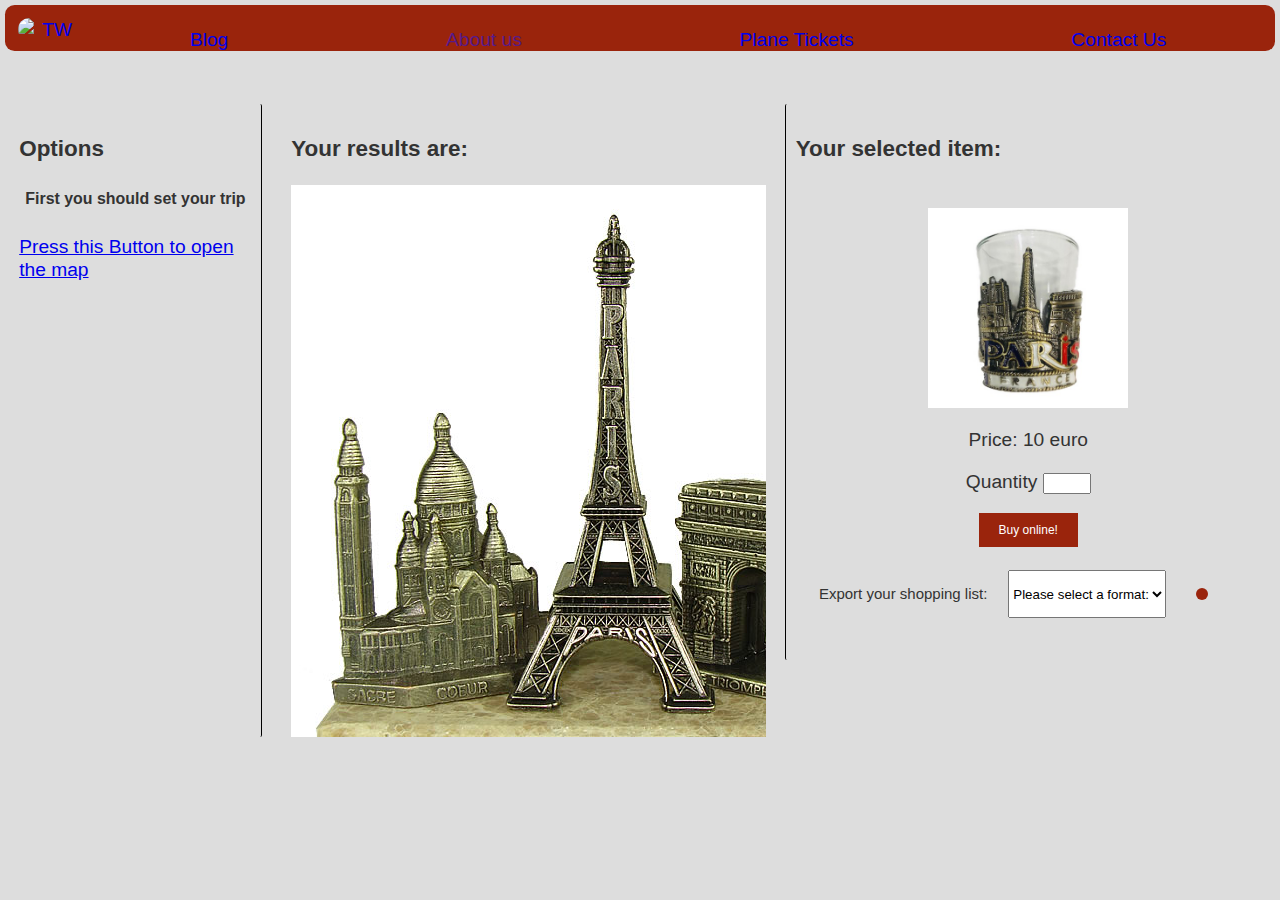
==== index.html @ 902620eb "Update index.html" ====
<!DOCTYPE html>
<html>

<head>
  <meta charset="utf-8">
  <title>SouR</title>
  <link href="style.css" rel="stylesheet" type="text/css">
</head>

<body>
	
  <nav class="top-bar">
	
	<a href="index.html"><img src="proiect tw/Travel.jpg" alt="TW" class="logo"></a>
	<ul>
      <li>
        <a href="https://www.google.com/search?q=travel+blog&rlz=1C1CHBF_enRO817RO817&oq=travel+blog&aqs=chrome..69i57j0l5.3070j0j7&sourceid=chrome&ie=UTF-8">Blog</a>
      </li>
      <li>
        <a href="">About us</a>
      </li>
      <li>
        <a href="https://www.skyscanner.com">Plane Tickets</a>
      </li>
      <li>
        <a href="mailto:oursite@ourdomain.ro?Subject=SOURISSUE" target="_top">Contact Us</a>
      </li>
    </ul>
  </nav>

  <main class="flex">
	<section class="options">
	<h3> Options </h3>
		<div id="hideOptions" class="hideO1">
		<h5 class="bbox"> First you should set your trip </h5>
			<a class="bbutton" href="#popup1"> Press this Button to open the map </a>
		</div>
		<div id="popup1" class="overlay">
			<div class="popup">
				<h5> Set your trip on the map </h5>
				<a class="close" href="#">&times;</a>
				<div class="content"> 
					<p> Embeeded map API </p>
					<a id="buttonHide" class="buttondown" href="#hideOptions">Submit</a>
				</div>
			</div>
		</div>
		<div id="dropD">
			Check the boxes for the wished souvenirs categories
				<label class="container">Kids Tehnological Toys
					<input type="checkbox" checked="checked" name="radio">
					<span class="checkmark"></span>
				</label>
				<label class="container">Traditional items
				  <input type="checkbox" name="radio">
				  <span class="checkmark"></span>
				</label>
				<label class="container">Fashion/ Clothing
				  <input type="checkbox" name="radio">
				  <span class="checkmark"></span>
				</label>
				<label class="container">10 $ Deals
				  <input type="checkbox" name="radio">
				  <span class="checkmark" href="#dropIN"></span>
					<
				</label>
		</div>
	</section>
	<section class="mainContent">
        <h3>Your results are: </h3>
        <div class="photo-container">
            <img src="proiect%20tw/souvenirs/paris1.jpg"  style="max-width: fit-content" class="photo-item">
            <img src="proiect%20tw/souvenirs/paris6.jpg"   class="photo-item">
             <img src="proiect%20tw/souvenirs/paris2.jpg"  class="photo-item">
            <img src="proiect%20tw/souvenirs/paris5.jpg"   class="photo-item">
             <img src="proiect%20tw/souvenirs/paris7.jpg"  class="photo-item">
            <img src="proiect%20tw/souvenirs/paris4.jpg"   class="photo-item">
            <img src="proiect%20tw/souvenirs/paris9.jpg" class="photo-item">
            <img src="proiect%20tw/souvenirs/paris8.jpg"   class="photo-item">
            <img src="proiect%20tw/souvenirs/paris3.jpg"   class="photo-item">
        </div>
	</section>
	<section class="rightSide">
        <h3>Your selected item: </h3>
        <div class ="buyitem">
        <img src="proiect%20tw/souvenirs/paris7.jpg" width="200" >
        <p style="text-align: center">Price: 10 euro</p>
        <p style="text-align: center">Quantity <input type="number" name="quantity" min="1" max="5"></p>
        <button>Buy online!</button>
        </div>
        <div id="export">
            <p>Export your shopping list: </p><select>
                <option value="0">Please select a format:</option>
                <option value="HTML">HTML</option>
                <option value="CSV">CSV</option>
                <option value="JSON">JSON</option>
                <option VALUE="XML">XML</option>
            </select><button type="submit"><i class="far fa-check-circle"></i></button>
        </div>
	</section>
  </main>
	<script src="try.js"></script>
</body>

</html>
---- style.css ----
::-webkit-scrollbar {
    display: none;
}

body {
    background-color: #ddd;
    color: #333;
    margin: 0;
    font: 1.2em / 1.2 Arial, Helvetica, sans-serif;
}


.logo {
    border-radius: 10em;
    float: left;
    display: inline;
    margin: 0;
    width: 5%;
    margin-left: 1%;
    margin-top: 1%;
}


nav {
    position: relative;
    z-index: 10;
    margin: 0.25em;
    position: sticky;
    position: -webkit-sticky;
    top: 1%;
    background-color: rgba(150, 25, 0, 0.95);
    padding: 0;
    border-radius: 0.5em;
    border-color: rgba(0, 0, 255, 0.5);
}


@media (orientation: portrait) {
    .top-bar {
        height: 8em;
    }
    .logo {
        height: 6em;
        width: 6em;
    }
    nav li a {
        font-size: 1.5em;
    }
}

@media (orientation: landscape) {
    nav ul {
        display: flex;
        flex-wrap: wrap;
        align-items: flex-start;
        justify-content: space-around;
        margin: 0;
        padding: 0;
        list-style: none;
    }
}

@media (orientation: portrait) {

    nav ul {
        display: flex;
        float: right;
        flex-wrap: wrap;
        flex-direction: column;
        align-items: flex-start;
        justify-content: space-around;
        margin: 0;
        padding: 0;
        list-style: none;

    }
}

nav > a {
    text-decoration: none;
    text-align: center;
    padding: .5em 1em;
}

nav li a {
    display: inline;
    text-decoration: none;
    padding: .5em 1em;
    text-align: left;
    border-left: 5px #00a;
    border-right: 5px #00a;
    align-items: left;
}

nav li a:hover {
    position: relative;
    z-index: 10s;
    display: inline;
    color: hsl(290, 100%, 50%);
    border-radius: 1em;
    background-color: hsl(240, 100%, 95%);
    border-left:5px #00e;
    border-right:5px #00e;
    box-shadow: 0px 8px 16px 0px rgba(0,0,0,0.2);
    transition-duration: 0.2s;
}

@media (orientation: landscape) {
    .flex {
        position: absolute;
        z-index: 0;
        margin-top: 3%;
        display: flex;
        flex-wrap: wrap;

    }
}


@media (orientation: portrait) {
    .flex {
        position: absolute;
        z-index: 0;
        margin-top: 3%;
        display: flex;
        flex-direction: column;
        flex-wrap: wrap;

    }
}

section {
    margin: 0.5em;
    padding: 0.5em;
}


@media (orientation: landscape) {
    .options {
        height: 32em;
        position: sticky;
        position: -webkit-sticky;
        top: 0;
        float: left;
        border-radius: 0.1em;
        border-right: 1px solid black;
        position: relative;
        flex: 1;
        overflow: scroll;
        border-left: 0px;
    }
}
.bbox {
    border-radius: 1em;
    background-clip: padding-box;
    text-align: center;
}

.bbuton {
    position: relative;
    display: block;
    font-size: 1em;
    border: 2px solid #06D85F;
    border-radius: 1em;
    text-decoration: none;
    cursor: pointer;
    transition: all 0.3s ease-out;
    text-align: center;
    float: right;
}

.bbutton:hover {
    background: hsl(240, 100%, 95%);
}

.overlay {
    visibility: hidden;
    position: fixed;
    top:10%;
    left:0;
    z-index: -1;
    width:100%;
    height: 90%;
    background: rgba(25, 25, 25, 0.8);
    transition: opacity 500ms;
    opacity: 0;
}

.overlay:target {
    z-index: 5;
    visibility:visible;
    opacity: 1;
}

.popup {
    margin: 70px auto;
    padding: 20px;
    background: #fff;
    border-radius: 5px;
    width: 56%;
    height: 70%;
    background: rgba(240, 240, 240, 1);
    position: relative;
    transition: all 2s ease-in-out;
    text-align: center;
}

.popup h5 {
    left: 5%;
    margin-top: 0;
    color: #333;
    font-family: Tahoma, Arial, sans-serif;
}
.popup .close {
    position: absolute;
    top: 1%;
    right: 1%;
    transition: all 200ms;
    font-size: 2em;
    font-weight: bold;
    text-decoration: none;
    color: #333;
}
.popup .close:hover {
    color: hsl(240, 100%, 95%);
}
.popup .content {
    text-align: center;
    display: block;
    max-height: 30%;
    overflow: auto;
}

.popup .buttondown {
    position: absolute;
    display: block;
    font-size: 1em;
    padding: 3px;
    border: 2px solid #CCC;
    border-radius: 1em;
    text-decoration: none;
    cursor: pointer;
    transition: all 0.3s ease-out;
    text-align: center;
    right: 1%;
    bottom: 1%;
}

.popup .buttondown:hover {
    background: hsl(240, 100%, 95%);
}

@media screen and (max-width: 700px){
    .bbox{
        width: 70%;
    }
    .popup{
        width: 70%;
    }
}

.hideO {
    visibility: visible;
    opacity: 1;
}

#dropD {
    display: none;
    margin-top: 2em;
}

.container {
    display: block;
    position: relative;
    margin-bottom: 1em;
    padding-left: 2em;
    cursor: pointer;
    -webkit-user-select: none;
    -moz-user-select: none;
    -ms-user-select: none;
    user-select: none;
}

.container input {
    position: absolute;
    margin-top: 0.5em;
    opacity: 0;
    cursor: pointer;
}

.checkmark {
    position: absolute;
    top: 0;
    left: 0;
    height: 1.2em;
    width: 1.2em;
    background-color: #eee;
    border-radius: 50%;
}

.container:hover input ~ .checkmark {
    background-color: #ccc;
}

.container input:checked ~ .checkmark {
    background-color: #2196F3;
}

.checkmark:after {
    content: "";
    position: absolute;
    display: none;
}

.container input:checked ~ .checkmark:after {
    display: block;
}

.container .checkmark:after {
    top: 7.5px;
    left: 7.5px;
    width: 8px;
    height: 8px;
    border-radius: 50%;
    background: white;
}

.mainContent {
    height: 32em;
    flex: 2;
    overflow: scroll;
}


@media (orientation: portrait) {
    .mainContent {
        border-top: 2px solid black;
        border-bottom: 2px solid black;
    }
}

#photo-container{
display: inline-grid;
	grid-template-columns: repeat(3, 1fr);
	grid-template-rows: repeat(3, 1fr);
	grid-row-gap: 5px;
	grid-column-gap: 5px;
	width: 70%;
	margin-left: 10%;
}
#photo-container img{
	display: block;
	width: 100%;
	float: left;
	transition: transform .2s;
}

#photo-container:hover img{
    opacity:0.5;
}
.photo-wrapper{
    display:inline-block;
    position:relative;
    cursor:pointer;
}
.photo-wrapper p{
    display: block;
    position:absolute;
    opacity:0;
    text-align:center;
    width:100%;
    font-size:15px;
    padding: 20px;
    color: white;
    background: rgba(0, 0, 0, 0.7);
    transition:1s;
    z-index: 3;
    margin: auto;
}
.photo-wrapper img {
    display: block;
    width: 100%;
    float: left;
    -webkit-transition:opacity 0.26s ease-out;
    -moz-transition:opacity 0.26s ease-out;
    -o-transition:opacity 0.26s ease-out;
    transition:opacity 0.26s ease-out;

}
#photo-container:hover .photo-wrapper:hover img{
    opacity:1;
    -webkit-transform: scale(2);
    -moz-transform: scale(2);
    -ms-transform: scale(2);
    -o-transform: scale(2);
    transform: scale(2);
    z-index:2;
    position:relative;
    transition:500ms;
}
.photo-wrapper:hover p{
    opacity: 1;
}
#export p{
    font-size: 15px;
    display: inline-block;
}
#export{
	display: flex;
	padding: 5%;
    flex-direction: row;
}
#export button{
	background-color: rgba(150, 25, 0, 0.95);
	border: none;
	color: white;
	padding: 6px 6px;
	text-align: center;
	text-decoration: none;
	font-size: 14px;
	margin: auto;
    float:left;
    border-radius: 50%;
    display: inline-block;
}

#export select{
    float: left;
    margin-left: 5%;

}
.rightSide {
	flex: 2;
	border-radius: 0.1em;
	border-left: 1px solid black;
	border-right: 0px;
	position: relative;
	float: right;
	overflow: scroll;
	display: -webkit-scrollbar;
	height: 28em;
	}
.buyitem img{
	display: block;
	margin: auto;
}
.buyitem button{
	background-color: rgba(150, 25, 0, 0.95);
	border: none;
	color: white;
	padding: 10px 20px;
	text-align: center;
	text-decoration: none;
	display: block;
	font-size: 12px;
	margin: auto;
}
.buyitem{
	padding-top: 5%;
}
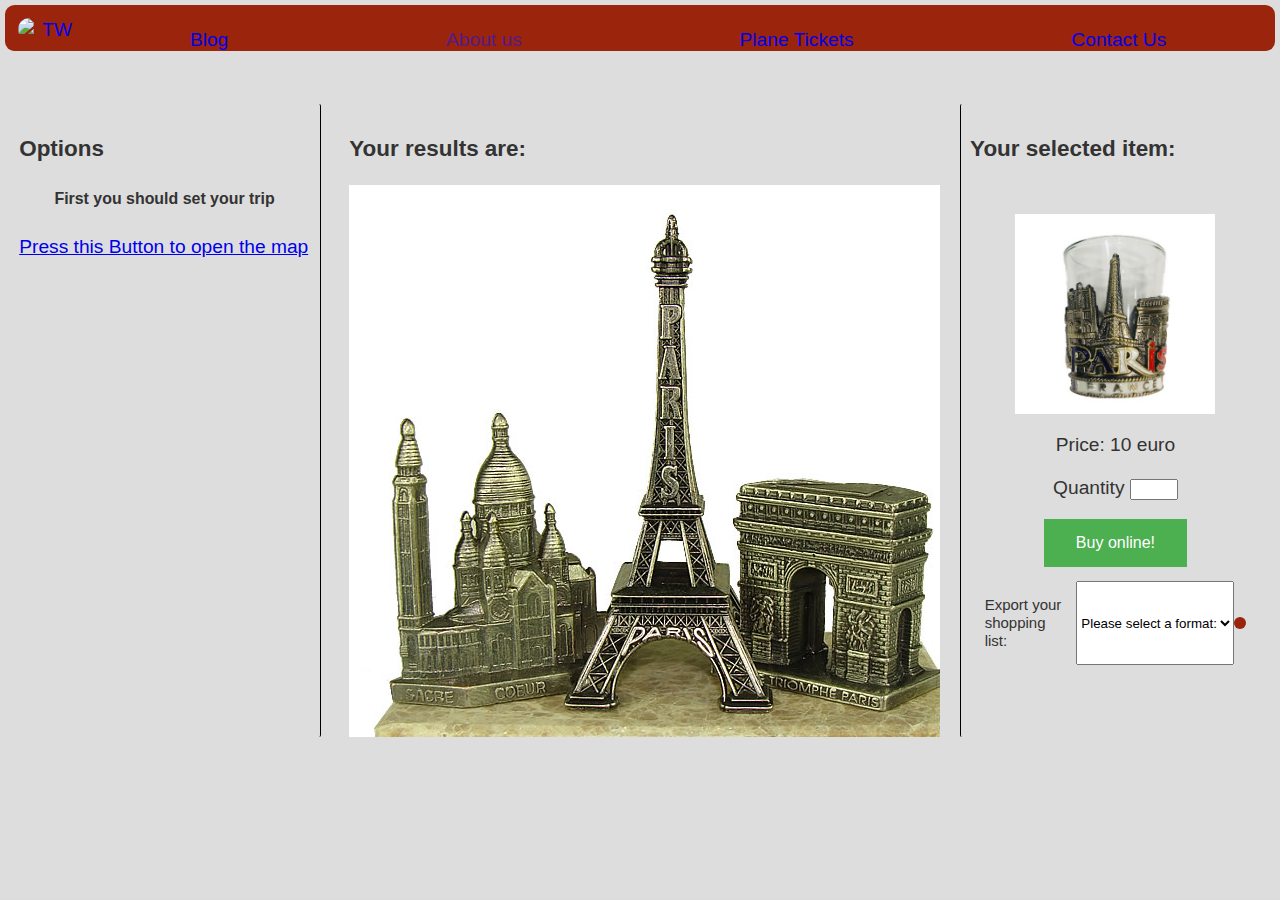
==== commit e3b68688: "up" ====
--- a/index.html
+++ b/index.html
@@ -5,80 +5,110 @@
   <meta charset="utf-8">
   <title>SouR</title>
   <link href="style.css" rel="stylesheet" type="text/css">
+    <link rel="stylesheet" href="https://use.fontawesome.com/releases/v5.7.0/css/all.css" integrity="sha384-lZN37f5QGtY3VHgisS14W3ExzMWZxybE1SJSEsQp9S+oqd12jhcu+A56Ebc1zFSJ" crossorigin="anonymous">
+
 </head>
 
 <body>
-	
-  <nav class="top-bar">
-	
-	<a href="index.html"><img src="proiect tw/Travel.jpg" alt="TW" class="logo"></a>
-	<ul>
-      <li>
-        <a href="https://www.google.com/search?q=travel+blog&rlz=1C1CHBF_enRO817RO817&oq=travel+blog&aqs=chrome..69i57j0l5.3070j0j7&sourceid=chrome&ie=UTF-8">Blog</a>
-      </li>
-      <li>
-        <a href="">About us</a>
-      </li>
-      <li>
-        <a href="https://www.skyscanner.com">Plane Tickets</a>
-      </li>
-      <li>
-        <a href="mailto:oursite@ourdomain.ro?Subject=SOURISSUE" target="_top">Contact Us</a>
-      </li>
+
+<nav class="top-bar">
+
+    <a href="index.html"><img src="proiect tw/Travel.jpg" alt="TW" class="logo"></a>
+    <ul>
+        <li>
+            <a href="https://www.google.com/search?q=travel+blog&rlz=1C1CHBF_enRO817RO817&oq=travel+blog&aqs=chrome..69i57j0l5.3070j0j7&sourceid=chrome&ie=UTF-8">Blog</a>
+        </li>
+        <li>
+            <a href="">About us</a>
+        </li>
+        <li>
+            <a href="https://www.skyscanner.com">Plane Tickets</a>
+        </li>
+        <li>
+            <a href="mailto:oursite@ourdomain.ro?Subject=SOURISSUE" target="_top">Contact Us</a>
+        </li>
     </ul>
-  </nav>
+</nav>
 
-  <main class="flex">
-	<section class="options">
-	<h3> Options </h3>
-		<div id="hideOptions" class="hideO1">
-		<h5 class="bbox"> First you should set your trip </h5>
-			<a class="bbutton" href="#popup1"> Press this Button to open the map </a>
-		</div>
-		<div id="popup1" class="overlay">
-			<div class="popup">
-				<h5> Set your trip on the map </h5>
-				<a class="close" href="#">&times;</a>
-				<div class="content"> 
-					<p> Embeeded map API </p>
-					<a id="buttonHide" class="buttondown" href="#hideOptions">Submit</a>
-				</div>
-			</div>
-		</div>
-		<div id="dropD">
-			Check the boxes for the wished souvenirs categories
-				<label class="container">Kids Tehnological Toys
-					<input type="checkbox" checked="checked" name="radio">
-					<span class="checkmark"></span>
-				</label>
-				<label class="container">Traditional items
-				  <input type="checkbox" name="radio">
-				  <span class="checkmark"></span>
-				</label>
-				<label class="container">Fashion/ Clothing
-				  <input type="checkbox" name="radio">
-				  <span class="checkmark"></span>
-				</label>
-				<label class="container">10 $ Deals
-				  <input type="checkbox" name="radio">
-				  <span class="checkmark" href="#dropIN"></span>
-					<
-				</label>
-		</div>
-	</section>
+<main class="flex">
+    <section class="options">
+        <h3> Options </h3>
+        <div id="hideOptions" class="hideO1">
+            <h5 class="bbox"> First you should set your trip </h5>
+            <a class="bbutton" href="#popup1"> Press this Button to open the map </a>
+        </div>
+        <div id="popup1" class="overlay">
+            <div class="popup">
+                <h5> Set your trip on the map </h5>
+                <a class="close" href="#">&times;</a>
+                <div class="content">
+                    <p> Embeeded map API </p>
+                    <a id="buttonHide" class="buttondown" href="#hideOptions">Submit</a>
+                </div>
+            </div>
+        </div>
+        <div id="dropD">
+            Check the boxes for the wished souvenirs categories
+            <label class="container">Kids Tehnological Toys
+                <input type="checkbox" checked="checked" name="radio">
+                <span class="checkmark"></span>
+            </label>
+            <label class="container">Traditional items
+                <input type="checkbox" name="radio">
+                <span class="checkmark"></span>
+            </label>
+            <label class="container">Fashion/ Clothing
+                <input type="checkbox" name="radio">
+                <span class="checkmark"></span>
+            </label>
+            <label class="container">10 $ Deals
+                <input type="checkbox" name="radio">
+                <span class="checkmark" href="#dropIN"></span>
+                <
+            </label>
+        </div>
+    </section>
 	<section class="mainContent">
         <h3>Your results are: </h3>
-        <div class="photo-container">
-            <img src="proiect%20tw/souvenirs/paris1.jpg"  style="max-width: fit-content" class="photo-item">
-            <img src="proiect%20tw/souvenirs/paris6.jpg"   class="photo-item">
-             <img src="proiect%20tw/souvenirs/paris2.jpg"  class="photo-item">
-            <img src="proiect%20tw/souvenirs/paris5.jpg"   class="photo-item">
-             <img src="proiect%20tw/souvenirs/paris7.jpg"  class="photo-item">
-            <img src="proiect%20tw/souvenirs/paris4.jpg"   class="photo-item">
-            <img src="proiect%20tw/souvenirs/paris9.jpg" class="photo-item">
-            <img src="proiect%20tw/souvenirs/paris8.jpg"   class="photo-item">
-            <img src="proiect%20tw/souvenirs/paris3.jpg"   class="photo-item">
+        <div id="photo-container">
+            <div class="photo-wrapper">
+            <img src="proiect%20tw/souvenirs/paris1.jpg"   class="photo-item">
+                <p>Price: 10 Euro</p>
+            </div>
+            <div class="photo-wrapper">
+                <img src="proiect%20tw/souvenirs/paris6.jpg"   class="photo-item">
+                <p>Price: 10 Euro</p>
+            </div>
+            <div class="photo-wrapper">
+                <img src="proiect%20tw/souvenirs/paris2.jpg"   class="photo-item">
+                <p>Price: 10 Euro</p>
+            </div>
+            <div class="photo-wrapper">
+                <img src="proiect%20tw/souvenirs/paris5.jpg"   class="photo-item">
+                <p>Price: 10 Euro</p>
+            </div>
+            <div class="photo-wrapper">
+                <img src="proiect%20tw/souvenirs/paris7.jpg"   class="photo-item">
+                <p>Price: 10 Euro</p>
+            </div>
+            <div class="photo-wrapper">
+                <img src="proiect%20tw/souvenirs/paris4.jpg"   class="photo-item">
+                <p>Price: 10 Euro</p>
+            </div>
+            <div class="photo-wrapper">
+                <img src="proiect%20tw/souvenirs/paris9.jpg"   class="photo-item">
+                <p>Price: 10 Euro</p>
+            </div>
+            <div class="photo-wrapper">
+                <img src="proiect%20tw/souvenirs/paris8.jpg"   class="photo-item">
+                <p>Price: 10 Euro</p>
+            </div>
+            <div class="photo-wrapper">
+                <img src="proiect%20tw/souvenirs/paris3.jpg"   class="photo-item">
+                <p>Price: 10 Euro</p>
+            </div>
         </div>
+
 	</section>
 	<section class="rightSide">
         <h3>Your selected item: </h3>
@@ -99,7 +129,8 @@
         </div>
 	</section>
   </main>
-	<script src="try.js"></script>
+  <script src="try.js"></script>
+
 </body>
 
-</html>
+</html>--- a/style.css
+++ b/style.css
@@ -1,5 +1,5 @@
-::-webkit-scrollbar {
-    display: none;
+::-webkit-scrollbar { 
+    display: none; 
 }
 
 body {
@@ -7,339 +7,338 @@
     color: #333;
     margin: 0;
     font: 1.2em / 1.2 Arial, Helvetica, sans-serif;
-}
-
-
-.logo {
-    border-radius: 10em;
-    float: left;
+  }
+
+  
+  .logo {
+	border-radius: 10em;
+	float: left;
     display: inline;
     margin: 0;
-    width: 5%;
-    margin-left: 1%;
-    margin-top: 1%;
-}
-
-
-nav {
-    position: relative;
-    z-index: 10;
-    margin: 0.25em;
-    position: sticky;
+	width: 5%;
+	margin-left: 1%;
+	margin-top: 1%;
+  }
+
+ 
+  nav {
+	position: relative;
+	z-index: 10;
+	margin: 0.25em;
+	position: sticky;
     position: -webkit-sticky;
     top: 1%;
-    background-color: rgba(150, 25, 0, 0.95);
+	background-color: rgba(150, 25, 0, 0.95);
+	padding: 0;
+	border-radius: 0.5em;
+	border-color: rgba(0, 0, 255, 0.5);
+	}
+
+ 
+@media (orientation: portrait) {
+	.top-bar {
+		height: 8em;
+	}
+	.logo {
+		height: 6em;
+		width: 6em;
+	}
+	nav li a {
+	font-size: 1.5em;
+	}
+}
+ 
+@media (orientation: landscape) {
+  nav ul {
+	display: flex;
+	flex-wrap: wrap;
+	align-items: flex-start;
+	justify-content: space-around;
+    margin: 0;
     padding: 0;
-    border-radius: 0.5em;
-    border-color: rgba(0, 0, 255, 0.5);
+    list-style: none;
+  }
+}
+ 
+ @media (orientation: portrait) {
+ 
+  nav ul {
+	display: flex;
+	float: right;
+	flex-wrap: wrap;
+	flex-direction: column;
+	align-items: flex-start;
+	justify-content: space-around;
+    margin: 0;
+    padding: 0;
+    list-style: none;
+  
+	}
+}
+
+  nav > a {
+    text-decoration: none;
+	text-align: center;
+    padding: .5em 1em;
+  }
+ 
+ nav li a {
+	display: inline;
+	text-decoration: none;
+    padding: .5em 1em;
+	text-align: left;
+	border-left: 5px #00a;
+	border-right: 5px #00a;
+	align-items: left;
+ }
+  
+ nav li a:hover {
+	position: relative;
+	z-index: 10s;
+	display: inline;
+	color: hsl(290, 100%, 50%);
+	border-radius: 1em;
+	background-color: hsl(240, 100%, 95%);
+	border-left:5px #00e;
+	border-right:5px #00e;
+	box-shadow: 0px 8px 16px 0px rgba(0,0,0,0.2);
+	transition-duration: 0.2s;
+  }
+  
+ @media (orientation: landscape) {
+.flex {
+	position: absolute;
+	z-index: 0;
+	margin-top: 3%;
+	display: flex;
+	flex-wrap: wrap;
+	
+}
+ }
+ 
+  
+ @media (orientation: portrait) {
+.flex {
+	position: absolute;
+	z-index: 0;
+	margin-top: 3%;
+	display: flex;
+	flex-direction: column;
+	flex-wrap: wrap;
+	
+}
+ }
+ 
+section {
+	margin: 0.5em;
+	padding: 0.5em;
+}
+
+ 
+ @media (orientation: landscape) {
+.options {
+	height: 32em;
+	position: sticky;
+    position: -webkit-sticky;
+	top: 0;
+	float: left;
+	border-radius: 0.1em;
+	border-right: 1px solid black;
+	position: relative;
+	flex: 1;
+	overflow: scroll;
+	border-left: 0px;
+}
+ }
+.bbox {
+	border-radius: 1em;
+	background-clip: padding-box;
+	text-align: center;
+}
+
+.bbuton {
+	position: relative;
+	display: block;
+	font-size: 1em;
+	border: 2px solid #06D85F;
+	border-radius: 1em;
+	text-decoration: none;
+	cursor: pointer;
+	transition: all 0.3s ease-out;
+	text-align: center;
+	float: right;
+}
+
+.bbutton:hover {
+	background: hsl(240, 100%, 95%);
+}
+
+.overlay {
+	visibility: hidden;
+	position: fixed;
+	top:10%;
+	left:0;
+	z-index: -1;
+	width:100%;
+	height: 90%;
+	background: rgba(25, 25, 25, 0.8);
+	transition: opacity 500ms;	
+	opacity: 0;
+	}
+
+.overlay:target {
+	z-index: 5;
+	visibility:visible;
+	opacity: 1;
+}
+
+.popup {
+	margin: 70px auto;
+	padding: 20px;
+	background: #fff;
+	border-radius: 5px;
+	width: 56%;
+	height: 70%;
+	background: rgba(240, 240, 240, 1);
+	position: relative;
+	transition: all 2s ease-in-out;
+	text-align: center;
+  }
+
+.popup h5 {
+	left: 5%;
+	margin-top: 0;
+	color: #333;
+	font-family: Tahoma, Arial, sans-serif;
+}
+.popup .close {
+	position: absolute;
+	top: 1%;
+	right: 1%;
+	transition: all 200ms;
+	font-size: 2em;
+	font-weight: bold;
+	text-decoration: none;
+	color: #333;
+}
+.popup .close:hover {
+	color: hsl(240, 100%, 95%);
+}
+.popup .content {
+	text-align: center;
+	display: block;
+	max-height: 30%;
+	overflow: auto;
+}
+
+.popup .buttondown {
+	position: absolute;
+	display: block;
+	font-size: 1em;
+	padding: 3px;
+	border: 2px solid #CCC;
+	border-radius: 1em;
+	text-decoration: none;
+	cursor: pointer;
+	transition: all 0.3s ease-out;
+	text-align: center;
+	right: 1%;
+	bottom: 1%;
+}
+
+.popup .buttondown:hover {
+	background: hsl(240, 100%, 95%);
+}
+
+@media screen and (max-width: 700px){
+	.bbox{
+		width: 70%;
+  }
+	.popup{
+		width: 70%;
+  }
+}
+
+.hideO {
+	visibility: visible;
+	opacity: 1;
+}
+
+#dropD {
+	display: none;
+	margin-top: 2em;
+}
+
+.container {
+  display: block;
+  position: relative;
+  margin-bottom: 1em;
+  padding-left: 2em;
+  cursor: pointer;
+  -webkit-user-select: none;
+  -moz-user-select: none;
+  -ms-user-select: none;
+  user-select: none;
+}
+
+.container input {
+  position: absolute;
+  margin-top: 0.5em;
+  opacity: 0;
+  cursor: pointer;
+}
+
+.checkmark {
+  position: absolute;
+  top: 0;
+  left: 0;
+  height: 1.2em;
+  width: 1.2em;
+  background-color: #eee;
+  border-radius: 50%;
+}
+
+.container:hover input ~ .checkmark {
+  background-color: #ccc;
+}
+
+.container input:checked ~ .checkmark {
+  background-color: #2196F3;
+}
+
+.checkmark:after {
+  content: "";
+  position: absolute;
+  display: none;
+}
+
+.container input:checked ~ .checkmark:after {
+  display: block;
+}
+
+.container .checkmark:after {
+ 	top: 7.5px;
+	left: 7.5px;
+	width: 8px;
+	height: 8px;
+	border-radius: 50%;
+	background: white;
+}
+
+.mainContent {
+	height: 32em;
+	flex: 2;
+	overflow: scroll;
 }
 
 
 @media (orientation: portrait) {
-    .top-bar {
-        height: 8em;
-    }
-    .logo {
-        height: 6em;
-        width: 6em;
-    }
-    nav li a {
-        font-size: 1.5em;
-    }
-}
-
-@media (orientation: landscape) {
-    nav ul {
-        display: flex;
-        flex-wrap: wrap;
-        align-items: flex-start;
-        justify-content: space-around;
-        margin: 0;
-        padding: 0;
-        list-style: none;
-    }
-}
-
-@media (orientation: portrait) {
-
-    nav ul {
-        display: flex;
-        float: right;
-        flex-wrap: wrap;
-        flex-direction: column;
-        align-items: flex-start;
-        justify-content: space-around;
-        margin: 0;
-        padding: 0;
-        list-style: none;
-
-    }
-}
-
-nav > a {
-    text-decoration: none;
-    text-align: center;
-    padding: .5em 1em;
-}
-
-nav li a {
-    display: inline;
-    text-decoration: none;
-    padding: .5em 1em;
-    text-align: left;
-    border-left: 5px #00a;
-    border-right: 5px #00a;
-    align-items: left;
-}
-
-nav li a:hover {
-    position: relative;
-    z-index: 10s;
-    display: inline;
-    color: hsl(290, 100%, 50%);
-    border-radius: 1em;
-    background-color: hsl(240, 100%, 95%);
-    border-left:5px #00e;
-    border-right:5px #00e;
-    box-shadow: 0px 8px 16px 0px rgba(0,0,0,0.2);
-    transition-duration: 0.2s;
-}
-
-@media (orientation: landscape) {
-    .flex {
-        position: absolute;
-        z-index: 0;
-        margin-top: 3%;
-        display: flex;
-        flex-wrap: wrap;
-
-    }
-}
-
-
-@media (orientation: portrait) {
-    .flex {
-        position: absolute;
-        z-index: 0;
-        margin-top: 3%;
-        display: flex;
-        flex-direction: column;
-        flex-wrap: wrap;
-
-    }
-}
-
-section {
-    margin: 0.5em;
-    padding: 0.5em;
-}
-
-
-@media (orientation: landscape) {
-    .options {
-        height: 32em;
-        position: sticky;
-        position: -webkit-sticky;
-        top: 0;
-        float: left;
-        border-radius: 0.1em;
-        border-right: 1px solid black;
-        position: relative;
-        flex: 1;
-        overflow: scroll;
-        border-left: 0px;
-    }
-}
-.bbox {
-    border-radius: 1em;
-    background-clip: padding-box;
-    text-align: center;
-}
-
-.bbuton {
-    position: relative;
-    display: block;
-    font-size: 1em;
-    border: 2px solid #06D85F;
-    border-radius: 1em;
-    text-decoration: none;
-    cursor: pointer;
-    transition: all 0.3s ease-out;
-    text-align: center;
-    float: right;
-}
-
-.bbutton:hover {
-    background: hsl(240, 100%, 95%);
-}
-
-.overlay {
-    visibility: hidden;
-    position: fixed;
-    top:10%;
-    left:0;
-    z-index: -1;
-    width:100%;
-    height: 90%;
-    background: rgba(25, 25, 25, 0.8);
-    transition: opacity 500ms;
-    opacity: 0;
-}
-
-.overlay:target {
-    z-index: 5;
-    visibility:visible;
-    opacity: 1;
-}
-
-.popup {
-    margin: 70px auto;
-    padding: 20px;
-    background: #fff;
-    border-radius: 5px;
-    width: 56%;
-    height: 70%;
-    background: rgba(240, 240, 240, 1);
-    position: relative;
-    transition: all 2s ease-in-out;
-    text-align: center;
-}
-
-.popup h5 {
-    left: 5%;
-    margin-top: 0;
-    color: #333;
-    font-family: Tahoma, Arial, sans-serif;
-}
-.popup .close {
-    position: absolute;
-    top: 1%;
-    right: 1%;
-    transition: all 200ms;
-    font-size: 2em;
-    font-weight: bold;
-    text-decoration: none;
-    color: #333;
-}
-.popup .close:hover {
-    color: hsl(240, 100%, 95%);
-}
-.popup .content {
-    text-align: center;
-    display: block;
-    max-height: 30%;
-    overflow: auto;
-}
-
-.popup .buttondown {
-    position: absolute;
-    display: block;
-    font-size: 1em;
-    padding: 3px;
-    border: 2px solid #CCC;
-    border-radius: 1em;
-    text-decoration: none;
-    cursor: pointer;
-    transition: all 0.3s ease-out;
-    text-align: center;
-    right: 1%;
-    bottom: 1%;
-}
-
-.popup .buttondown:hover {
-    background: hsl(240, 100%, 95%);
-}
-
-@media screen and (max-width: 700px){
-    .bbox{
-        width: 70%;
-    }
-    .popup{
-        width: 70%;
-    }
-}
-
-.hideO {
-    visibility: visible;
-    opacity: 1;
-}
-
-#dropD {
-    display: none;
-    margin-top: 2em;
-}
-
-.container {
-    display: block;
-    position: relative;
-    margin-bottom: 1em;
-    padding-left: 2em;
-    cursor: pointer;
-    -webkit-user-select: none;
-    -moz-user-select: none;
-    -ms-user-select: none;
-    user-select: none;
-}
-
-.container input {
-    position: absolute;
-    margin-top: 0.5em;
-    opacity: 0;
-    cursor: pointer;
-}
-
-.checkmark {
-    position: absolute;
-    top: 0;
-    left: 0;
-    height: 1.2em;
-    width: 1.2em;
-    background-color: #eee;
-    border-radius: 50%;
-}
-
-.container:hover input ~ .checkmark {
-    background-color: #ccc;
-}
-
-.container input:checked ~ .checkmark {
-    background-color: #2196F3;
-}
-
-.checkmark:after {
-    content: "";
-    position: absolute;
-    display: none;
-}
-
-.container input:checked ~ .checkmark:after {
-    display: block;
-}
-
-.container .checkmark:after {
-    top: 7.5px;
-    left: 7.5px;
-    width: 8px;
-    height: 8px;
-    border-radius: 50%;
-    background: white;
-}
-
 .mainContent {
-    height: 32em;
-    flex: 2;
-    overflow: scroll;
-}
-
-
-@media (orientation: portrait) {
-    .mainContent {
-        border-top: 2px solid black;
-        border-bottom: 2px solid black;
-    }
-}
-
-#photo-container{
+	border-top: 2px solid black;
+	border-bottom: 2px solid black;	
+	}
+}
+.photo-container{
 display: inline-grid;
 	grid-template-columns: repeat(3, 1fr);
 	grid-template-rows: repeat(3, 1fr);
@@ -348,58 +347,17 @@
 	width: 70%;
 	margin-left: 10%;
 }
-#photo-container img{
+.photo-container img{
 	display: block;
 	width: 100%;
 	float: left;
 	transition: transform .2s;
 }
 
-#photo-container:hover img{
-    opacity:0.5;
-}
-.photo-wrapper{
-    display:inline-block;
-    position:relative;
-    cursor:pointer;
-}
-.photo-wrapper p{
-    display: block;
-    position:absolute;
-    opacity:0;
-    text-align:center;
-    width:100%;
-    font-size:15px;
-    padding: 20px;
-    color: white;
-    background: rgba(0, 0, 0, 0.7);
-    transition:1s;
-    z-index: 3;
-    margin: auto;
-}
-.photo-wrapper img {
-    display: block;
-    width: 100%;
-    float: left;
-    -webkit-transition:opacity 0.26s ease-out;
-    -moz-transition:opacity 0.26s ease-out;
-    -o-transition:opacity 0.26s ease-out;
-    transition:opacity 0.26s ease-out;
-
-}
-#photo-container:hover .photo-wrapper:hover img{
-    opacity:1;
-    -webkit-transform: scale(2);
-    -moz-transform: scale(2);
-    -ms-transform: scale(2);
-    -o-transform: scale(2);
-    transform: scale(2);
-    z-index:2;
-    position:relative;
-    transition:500ms;
-}
-.photo-wrapper:hover p{
-    opacity: 1;
+.photo-container img:hover{
+	-ms-transform: scale(1.5); /* IE 9 */
+	-webkit-transform: scale(1.5); /* Safari 3-8 */
+	transform: scale(2);
 }
 #export p{
     font-size: 15px;
@@ -429,8 +387,10 @@
     margin-left: 5%;
 
 }
+@media (orientation: landscape) {
 .rightSide {
-	flex: 2;
+	height: 32em;
+	flex: 1;
 	border-radius: 0.1em;
 	border-left: 1px solid black;
 	border-right: 0px;
@@ -438,24 +398,25 @@
 	float: right;
 	overflow: scroll;
 	display: -webkit-scrollbar;
-	height: 28em;
-	}
+	}
+}	
+
 .buyitem img{
 	display: block;
 	margin: auto;
 }
 .buyitem button{
-	background-color: rgba(150, 25, 0, 0.95);
+	background-color: #4CAF50; /* Green */
 	border: none;
 	color: white;
-	padding: 10px 20px;
-	text-align: center;
-	text-decoration: none;
-	display: block;
-	font-size: 12px;
+	padding: 15px 32px;
+	text-align: center;
+	text-decoration: none;
+	display: block;
+	font-size: 16px;
 	margin: auto;
 }
 .buyitem{
-	padding-top: 5%;
-}
-
+	padding-top: 10%;
+}
+
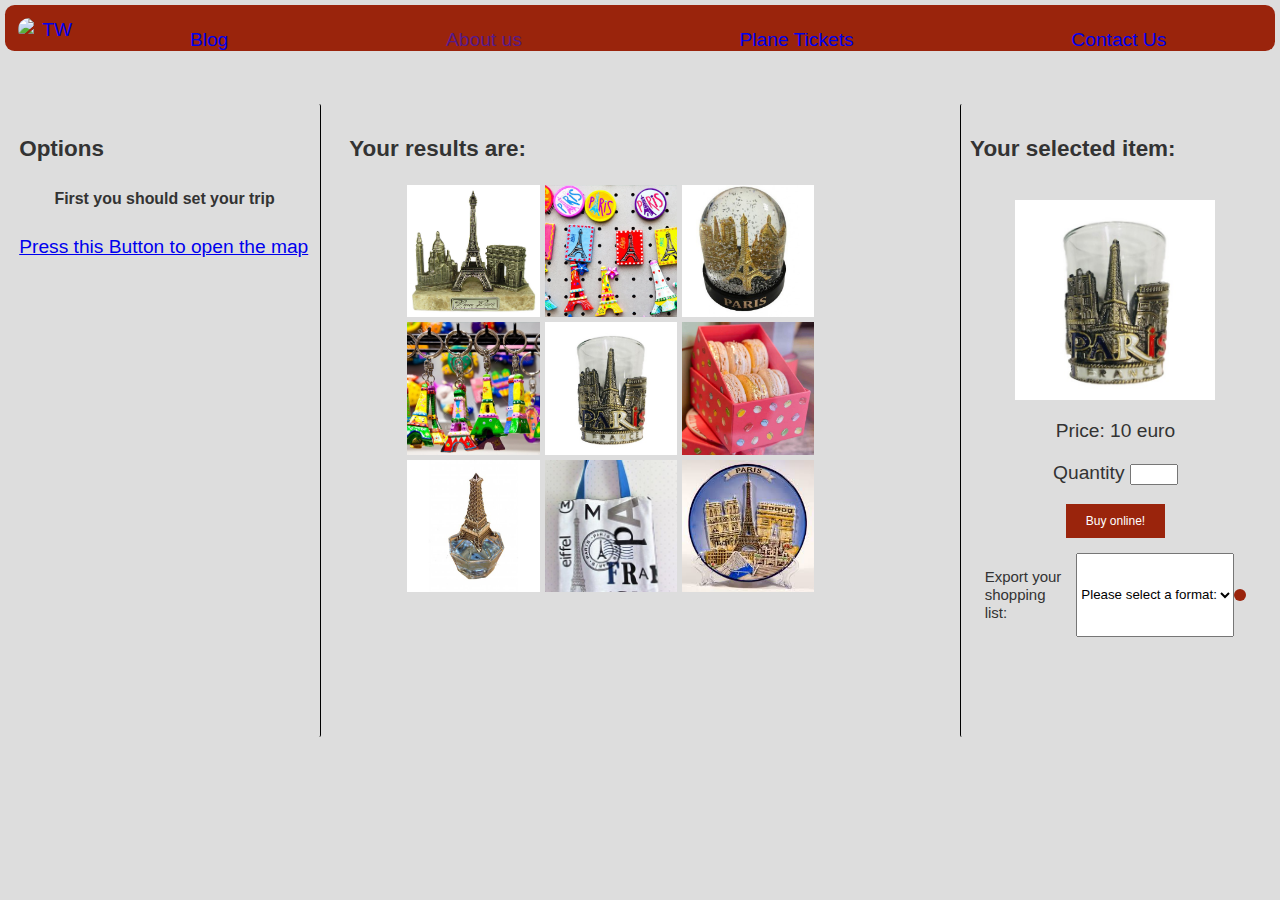
==== commit 5538b9a0: "Merge branch 'master' of https://github.com/malinac/SouR" ====
--- a/index.html
+++ b/index.html
@@ -11,24 +11,25 @@
 
 <body>
 
-<nav class="top-bar">
-
-    <a href="index.html"><img src="proiect tw/Travel.jpg" alt="TW" class="logo"></a>
-    <ul>
-        <li>
-            <a href="https://www.google.com/search?q=travel+blog&rlz=1C1CHBF_enRO817RO817&oq=travel+blog&aqs=chrome..69i57j0l5.3070j0j7&sourceid=chrome&ie=UTF-8">Blog</a>
-        </li>
-        <li>
-            <a href="">About us</a>
-        </li>
-        <li>
-            <a href="https://www.skyscanner.com">Plane Tickets</a>
-        </li>
-        <li>
-            <a href="mailto:oursite@ourdomain.ro?Subject=SOURISSUE" target="_top">Contact Us</a>
-        </li>
+  <nav class="top-bar">
+	
+	<a href="index.html"><img src="proiect tw/Travel.jpg" alt="TW" class="logo"></a>
+	<ul>
+      <li>
+        <a href="https://www.google.com/search?q=travel+blog&rlz=1C1CHBF_enRO817RO817&oq=travel+blog&aqs=chrome..69i57j0l5.3070j0j7&sourceid=chrome&ie=UTF-8">Blog</a>
+      </li>
+      <li>
+        <a href="">About us</a>
+      </li>
+      <li>
+        <a href="https://www.skyscanner.com">Plane Tickets</a>
+      </li>
+      <li>
+        <a href="mailto:oursite@ourdomain.ro?Subject=SOURISSUE" target="_top">Contact Us</a>
+      </li>
     </ul>
 </nav>
+
 
 <main class="flex">
     <section class="options">
@@ -129,8 +130,9 @@
         </div>
 	</section>
   </main>
-  <script src="try.js"></script>
+
+	<script src="try.js"></script>
 
 </body>
 
-</html>+</html>
--- a/style.css
+++ b/style.css
@@ -1,5 +1,5 @@
-::-webkit-scrollbar { 
-    display: none; 
+::-webkit-scrollbar {
+    display: none;
 }
 
 body {
@@ -7,89 +7,127 @@
     color: #333;
     margin: 0;
     font: 1.2em / 1.2 Arial, Helvetica, sans-serif;
-  }
-
-  
-  .logo {
-	border-radius: 10em;
-	float: left;
+}
+
+
+.logo {
+    border-radius: 10em;
+    float: left;
     display: inline;
     margin: 0;
-	width: 5%;
-	margin-left: 1%;
-	margin-top: 1%;
-  }
-
- 
-  nav {
-	position: relative;
-	z-index: 10;
-	margin: 0.25em;
-	position: sticky;
+    width: 5%;
+    margin-left: 1%;
+    margin-top: 1%;
+}
+
+
+nav {
+    position: relative;
+    z-index: 10;
+    margin: 0.25em;
+    position: sticky;
     position: -webkit-sticky;
     top: 1%;
-	background-color: rgba(150, 25, 0, 0.95);
-	padding: 0;
-	border-radius: 0.5em;
-	border-color: rgba(0, 0, 255, 0.5);
-	}
-
- 
+    background-color: rgba(150, 25, 0, 0.95);
+    padding: 0;
+    border-radius: 0.5em;
+    border-color: rgba(0, 0, 255, 0.5);
+}
+
+
 @media (orientation: portrait) {
-	.top-bar {
-		height: 8em;
-	}
-	.logo {
-		height: 6em;
-		width: 6em;
-	}
-	nav li a {
-	font-size: 1.5em;
-	}
-}
- 
+    .top-bar {
+        height: 8em;
+    }
+    .logo {
+        height: 6em;
+        width: 6em;
+    }
+    nav li a {
+        font-size: 1.5em;
+    }
+}
+
 @media (orientation: landscape) {
-  nav ul {
-	display: flex;
-	flex-wrap: wrap;
-	align-items: flex-start;
-	justify-content: space-around;
-    margin: 0;
-    padding: 0;
-    list-style: none;
-  }
-}
- 
- @media (orientation: portrait) {
- 
-  nav ul {
-	display: flex;
-	float: right;
-	flex-wrap: wrap;
-	flex-direction: column;
-	align-items: flex-start;
-	justify-content: space-around;
-    margin: 0;
-    padding: 0;
-    list-style: none;
-  
-	}
+    nav ul {
+        display: flex;
+        flex-wrap: wrap;
+        align-items: flex-start;
+        justify-content: space-around;
+        margin: 0;
+        padding: 0;
+        list-style: none;
+    }
+}
+
+@media (orientation: portrait) {
+
+    nav ul {
+        display: flex;
+        float: right;
+        flex-wrap: wrap;
+        flex-direction: column;
+        align-items: flex-start;
+        justify-content: space-around;
+        margin: 0;
+        padding: 0;
+        list-style: none;
+
+    }
 }
 
   nav > a {
+
     text-decoration: none;
-	text-align: center;
+    text-align: center;
     padding: .5em 1em;
-  }
- 
- nav li a {
-	display: inline;
-	text-decoration: none;
+}
+
+nav li a {
+    display: inline;
+    text-decoration: none;
     padding: .5em 1em;
-	text-align: left;
-	border-left: 5px #00a;
-	border-right: 5px #00a;
-	align-items: left;
+    text-align: left;
+    border-left: 5px #00a;
+    border-right: 5px #00a;
+    align-items: left;
+}
+
+nav li a:hover {
+    position: relative;
+    z-index: 10s;
+    display: inline;
+    color: hsl(290, 100%, 50%);
+    border-radius: 1em;
+    background-color: hsl(240, 100%, 95%);
+    border-left:5px #00e;
+    border-right:5px #00e;
+    box-shadow: 0px 8px 16px 0px rgba(0,0,0,0.2);
+    transition-duration: 0.2s;
+}
+
+@media (orientation: landscape) {
+    .flex {
+        position: absolute;
+        z-index: 0;
+        margin-top: 3%;
+        display: flex;
+        flex-wrap: wrap;
+
+    }
+}
+
+
+@media (orientation: portrait) {
+    .flex {
+        position: absolute;
+        z-index: 0;
+        margin-top: 3%;
+        display: flex;
+        flex-direction: column;
+        flex-wrap: wrap;
+
+    }
  }
   
  nav li a:hover {
@@ -112,7 +150,7 @@
 	margin-top: 3%;
 	display: flex;
 	flex-wrap: wrap;
-	
+
 }
  }
  
@@ -130,11 +168,206 @@
  }
  
 section {
-	margin: 0.5em;
-	padding: 0.5em;
-}
-
- 
+    margin: 0.5em;
+    padding: 0.5em;
+}
+
+
+@media (orientation: landscape) {
+    .options {
+        height: 32em;
+        position: sticky;
+        position: -webkit-sticky;
+        top: 0;
+        float: left;
+        border-radius: 0.1em;
+        border-right: 1px solid black;
+        position: relative;
+        flex: 1;
+        overflow: scroll;
+        border-left: 0px;
+    }
+}
+.bbox {
+    border-radius: 1em;
+    background-clip: padding-box;
+    text-align: center;
+}
+
+.bbuton {
+    position: relative;
+    display: block;
+    font-size: 1em;
+    border: 2px solid #06D85F;
+    border-radius: 1em;
+    text-decoration: none;
+    cursor: pointer;
+    transition: all 0.3s ease-out;
+    text-align: center;
+    float: right;
+}
+
+.bbutton:hover {
+    background: hsl(240, 100%, 95%);
+}
+
+.overlay {
+    visibility: hidden;
+    position: fixed;
+    top:10%;
+    left:0;
+    z-index: -1;
+    width:100%;
+    height: 90%;
+    background: rgba(25, 25, 25, 0.8);
+    transition: opacity 500ms;
+    opacity: 0;
+}
+
+.overlay:target {
+    z-index: 5;
+    visibility:visible;
+    opacity: 1;
+}
+
+.popup {
+    margin: 70px auto;
+    padding: 20px;
+    background: #fff;
+    border-radius: 5px;
+    width: 56%;
+    height: 70%;
+    background: rgba(240, 240, 240, 1);
+    position: relative;
+    transition: all 2s ease-in-out;
+    text-align: center;
+}
+
+.popup h5 {
+    left: 5%;
+    margin-top: 0;
+    color: #333;
+    font-family: Tahoma, Arial, sans-serif;
+}
+.popup .close {
+    position: absolute;
+    top: 1%;
+    right: 1%;
+    transition: all 200ms;
+    font-size: 2em;
+    font-weight: bold;
+    text-decoration: none;
+    color: #333;
+}
+.popup .close:hover {
+    color: hsl(240, 100%, 95%);
+}
+.popup .content {
+    text-align: center;
+    display: block;
+    max-height: 30%;
+    overflow: auto;
+}
+
+.popup .buttondown {
+    position: absolute;
+    display: block;
+    font-size: 1em;
+    padding: 3px;
+    border: 2px solid #CCC;
+    border-radius: 1em;
+    text-decoration: none;
+    cursor: pointer;
+    transition: all 0.3s ease-out;
+    text-align: center;
+    right: 1%;
+    bottom: 1%;
+}
+
+.popup .buttondown:hover {
+    background: hsl(240, 100%, 95%);
+}
+
+@media screen and (max-width: 700px){
+    .bbox{
+        width: 70%;
+    }
+    .popup{
+        width: 70%;
+    }
+}
+
+.hideO {
+    visibility: visible;
+    opacity: 1;
+}
+
+#dropD {
+    display: none;
+    margin-top: 2em;
+}
+
+.container {
+    display: block;
+    position: relative;
+    margin-bottom: 1em;
+    padding-left: 2em;
+    cursor: pointer;
+    -webkit-user-select: none;
+    -moz-user-select: none;
+    -ms-user-select: none;
+    user-select: none;
+}
+
+.container input {
+    position: absolute;
+    margin-top: 0.5em;
+    opacity: 0;
+    cursor: pointer;
+}
+
+.checkmark {
+    position: absolute;
+    top: 0;
+    left: 0;
+    height: 1.2em;
+    width: 1.2em;
+    background-color: #eee;
+    border-radius: 50%;
+}
+
+.container:hover input ~ .checkmark {
+    background-color: #ccc;
+}
+
+.container input:checked ~ .checkmark {
+    background-color: #2196F3;
+}
+
+.checkmark:after {
+    content: "";
+    position: absolute;
+    display: none;
+}
+
+.container input:checked ~ .checkmark:after {
+    display: block;
+}
+
+.container .checkmark:after {
+    top: 7.5px;
+    left: 7.5px;
+    width: 8px;
+    height: 8px;
+    border-radius: 50%;
+    background: white;
+}
+
+.mainContent {
+    height: 32em;
+    flex: 2;
+    overflow: scroll;
+}
  @media (orientation: landscape) {
 .options {
 	height: 32em;
@@ -338,7 +571,16 @@
 	border-bottom: 2px solid black;	
 	}
 }
-.photo-container{
+
+
+@media (orientation: portrait) {
+    .mainContent {
+        border-top: 2px solid black;
+        border-bottom: 2px solid black;
+    }
+}
+
+#photo-container{
 display: inline-grid;
 	grid-template-columns: repeat(3, 1fr);
 	grid-template-rows: repeat(3, 1fr);
@@ -347,18 +589,64 @@
 	width: 70%;
 	margin-left: 10%;
 }
-.photo-container img{
+#photo-container img{
 	display: block;
 	width: 100%;
 	float: left;
 	transition: transform .2s;
 }
 
-.photo-container img:hover{
-	-ms-transform: scale(1.5); /* IE 9 */
-	-webkit-transform: scale(1.5); /* Safari 3-8 */
-	transform: scale(2);
-}
+#photo-container:hover img{
+    opacity:0.5;
+}
+.photo-wrapper{
+    display:inline-block;
+    position:relative;
+    cursor:pointer;
+}
+.photo-wrapper p{
+    display: block;
+    position:absolute;
+    opacity:0;
+    text-align:center;
+    width:100%;
+    font-size:15px;
+    padding: 20px;
+    color: white;
+    background: rgba(0, 0, 0, 0.7);
+    transition:1s;
+    z-index: 3;
+    margin: auto;
+}
+.photo-wrapper img {
+    display: block;
+    width: 100%;
+    float: left;
+    -webkit-transition:opacity 0.26s ease-out;
+    -moz-transition:opacity 0.26s ease-out;
+    -o-transition:opacity 0.26s ease-out;
+    transition:opacity 0.26s ease-out;
+
+}
+#photo-container:hover .photo-wrapper:hover img{
+    opacity:1;
+    -webkit-transform: scale(2);
+    -moz-transform: scale(2);
+    -ms-transform: scale(2);
+    -o-transform: scale(2);
+    transform: scale(2);
+    z-index:2;
+    position:relative;
+    transition:500ms;
+}
+.photo-wrapper:hover p{
+    opacity: 1;
+}
+#export p{
+    font-size: 15px;
+    display: inline-block;
+}
+
 #export p{
     font-size: 15px;
     display: inline-block;
@@ -387,6 +675,7 @@
     margin-left: 5%;
 
 }
+
 @media (orientation: landscape) {
 .rightSide {
 	height: 32em;
@@ -406,17 +695,17 @@
 	margin: auto;
 }
 .buyitem button{
-	background-color: #4CAF50; /* Green */
+	background-color: rgba(150, 25, 0, 0.95);
 	border: none;
 	color: white;
-	padding: 15px 32px;
+	padding: 10px 20px;
 	text-align: center;
 	text-decoration: none;
 	display: block;
-	font-size: 16px;
+	font-size: 12px;
 	margin: auto;
 }
 .buyitem{
-	padding-top: 10%;
-}
-
+	padding-top: 5%;
+}
+
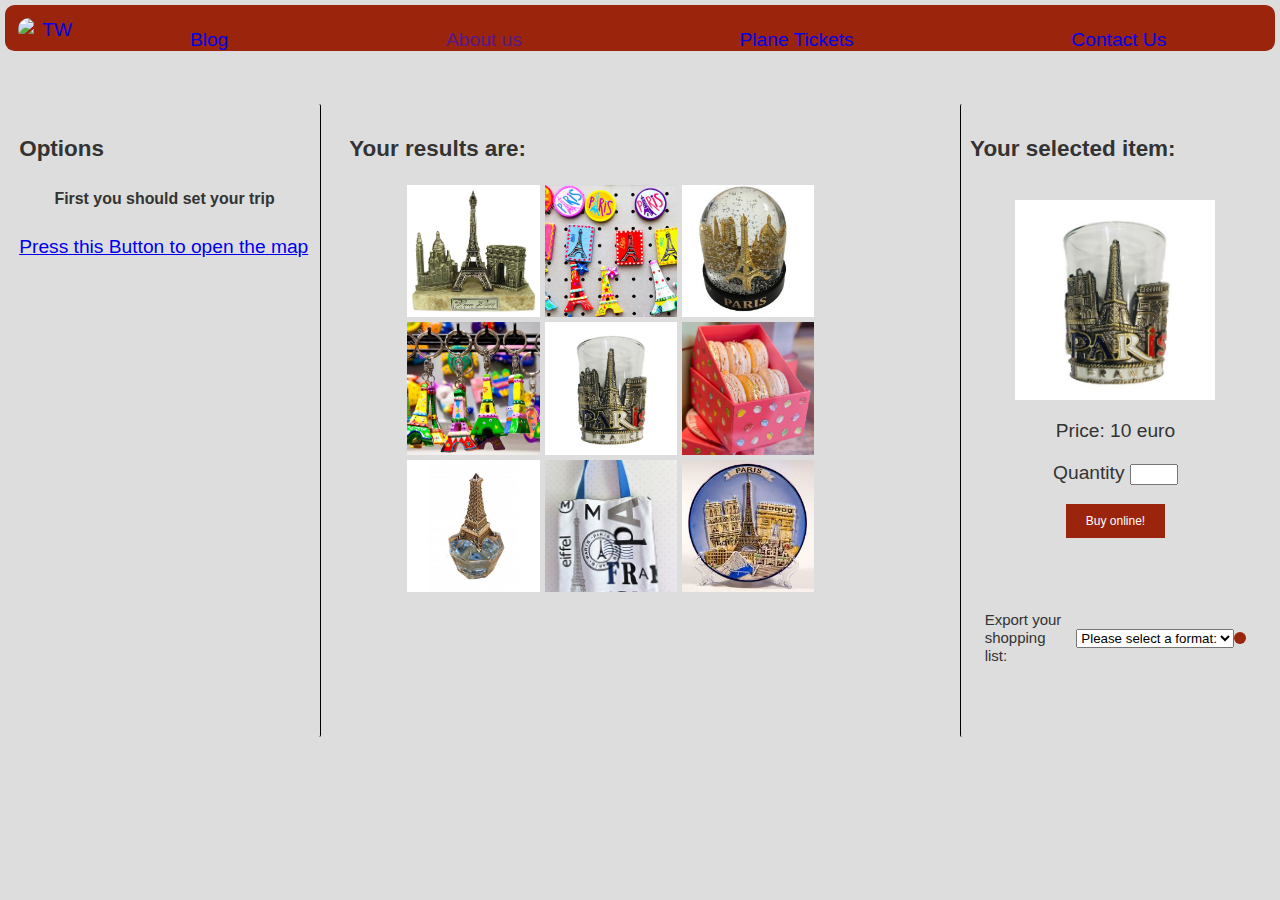
==== commit 256c1367: "Added trip date, an embeeded map" ====
--- a/index.html
+++ b/index.html
@@ -44,13 +44,30 @@
                 <a class="close" href="#">&times;</a>
                 <div class="content">
                     <p> Embeeded map API </p>
+					<div class="mapouter">
+					<div class="gmap_canvas">
+					<iframe width="700" height="400" id="gmap_canvas" src="https://maps.google.com/maps?q=university%20of%20san%20francisco&t=&z=1&ie=UTF8&iwloc=&output=embed" frameborder="0" scrolling="no" marginheight="0" marginwidth="0">
+					</iframe>
+					</div>
+					<style>
+					.mapouter{position:absolute;text-align:right;height:85%;width:90%;}.lic{position:absolute;z-index:999;bottom:-14px;right:0;font-size:11px;font-family:arial;color:#666;}.gmap_canvas {overflow:hidden;background:none!important;height:85%;width:90%;}</style>
+					</div>
                     <a id="buttonHide" class="buttondown" href="#hideOptions">Submit</a>
                 </div>
             </div>
         </div>
         <div id="dropD">
+		
             Check the boxes for the wished souvenirs categories
-            <label class="container">Kids Tehnological Toys
+			<br><br>
+			<label class="date1"> Your trip start date:
+				<input class="date" type="date">
+			</label>
+			<label class="date1"> Your trip end date:
+				<input class="date" type="date">
+			</label>
+			<br>
+            <label class="container">Kids Toys
                 <input type="checkbox" checked="checked" name="radio">
                 <span class="checkmark"></span>
             </label>
@@ -65,7 +82,10 @@
             <label class="container">10 $ Deals
                 <input type="checkbox" name="radio">
                 <span class="checkmark" href="#dropIN"></span>
-                <
+            </label>
+			<label class="container">Tehnology
+                <input type="checkbox" checked="checked" name="radio">
+                <span class="checkmark"></span>
             </label>
         </div>
     </section>
--- a/style.css
+++ b/style.css
@@ -475,6 +475,7 @@
 	cursor: pointer;
 	transition: all 0.3s ease-out;
 	text-align: center;
+	float: right;
 	right: 1%;
 	bottom: 1%;
 }
@@ -558,6 +559,17 @@
 	background: white;
 }
 
+.date1 {
+	display: block;
+	margin: 2px;
+}
+
+.date {
+	border-radius: 3px solid black;
+	float: right;
+	text-align: center;
+}
+
 .mainContent {
 	height: 32em;
 	flex: 2;
@@ -609,7 +621,9 @@
     position:absolute;
     opacity:0;
     text-align:center;
-    width:100%;
+    width:177%;
+    top: 100%;
+    left: -50%;
     font-size:15px;
     padding: 20px;
     color: white;
@@ -617,6 +631,7 @@
     transition:1s;
     z-index: 3;
     margin: auto;
+    overflow: hidden;
 }
 .photo-wrapper img {
     display: block;
@@ -655,6 +670,7 @@
 	display: flex;
 	padding: 5%;
     flex-direction: row;
+    margin-top: 15%;
 }
 #export button{
 	background-color: rgba(150, 25, 0, 0.95);
@@ -672,6 +688,8 @@
 
 #export select{
     float: left;
+    margin-top: auto;
+    margin-bottom: auto;
     margin-left: 5%;
 
 }
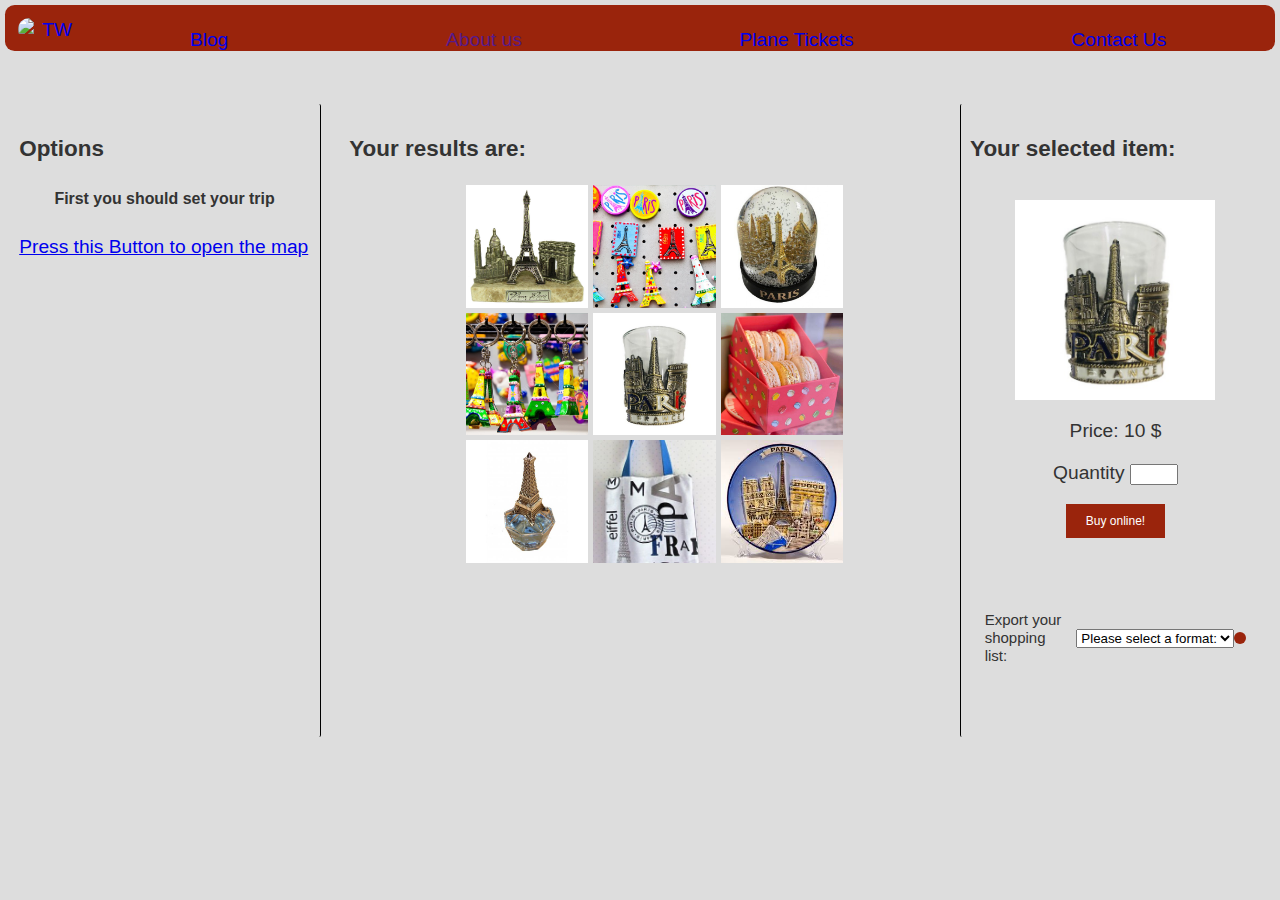
==== commit bbbb0507: "validated files" ====
--- a/index.html
+++ b/index.html
@@ -13,7 +13,7 @@
 
   <nav class="top-bar">
 	
-	<a href="index.html"><img src="proiect tw/Travel.jpg" alt="TW" class="logo"></a>
+	<a href="index.html"><img src="proiect%20tw/Travel.jpg" alt="TW" class="logo"></a>
 	<ul>
       <li>
         <a href="https://www.google.com/search?q=travel+blog&rlz=1C1CHBF_enRO817RO817&oq=travel+blog&aqs=chrome..69i57j0l5.3070j0j7&sourceid=chrome&ie=UTF-8">Blog</a>
@@ -46,11 +46,10 @@
                     <p> Embeeded map API </p>
 					<div class="mapouter">
 					<div class="gmap_canvas">
-					<iframe width="700" height="400" id="gmap_canvas" src="https://maps.google.com/maps?q=university%20of%20san%20francisco&t=&z=1&ie=UTF8&iwloc=&output=embed" frameborder="0" scrolling="no" marginheight="0" marginwidth="0">
+					<iframe style="width:450px; height:300px; border:none; display:block; overflow: hidden; margin: auto" id="gmap_canvas" src="https://maps.google.com/maps?q=university%20of%20san%20francisco&t=&z=1&ie=UTF8&iwloc=&output=embed" >
 					</iframe>
-					</div>
-					<style>
-					.mapouter{position:absolute;text-align:right;height:85%;width:90%;}.lic{position:absolute;z-index:999;bottom:-14px;right:0;font-size:11px;font-family:arial;color:#666;}.gmap_canvas {overflow:hidden;background:none!important;height:85%;width:90%;}</style>
+                    </div>
+
 					</div>
                     <a id="buttonHide" class="buttondown" href="#hideOptions">Submit</a>
                 </div>
@@ -81,7 +80,7 @@
             </label>
             <label class="container">10 $ Deals
                 <input type="checkbox" name="radio">
-                <span class="checkmark" href="#dropIN"></span>
+                <span class="checkmark" data-href="#dropIN"></span>
             </label>
 			<label class="container">Tehnology
                 <input type="checkbox" checked="checked" name="radio">
@@ -93,40 +92,40 @@
         <h3>Your results are: </h3>
         <div id="photo-container">
             <div class="photo-wrapper">
-            <img src="proiect%20tw/souvenirs/paris1.jpg"   class="photo-item">
-                <p>Price: 10 Euro</p>
+            <img src="proiect%20tw/souvenirs/paris1.jpg"   class="photo-item" alt="example">
+                <p>Price: 10$</p>
             </div>
             <div class="photo-wrapper">
-                <img src="proiect%20tw/souvenirs/paris6.jpg"   class="photo-item">
-                <p>Price: 10 Euro</p>
+                <img src="proiect%20tw/souvenirs/paris6.jpg"   class="photo-item" alt="example">
+                <p>Price: 20 $</p>
             </div>
             <div class="photo-wrapper">
-                <img src="proiect%20tw/souvenirs/paris2.jpg"   class="photo-item">
-                <p>Price: 10 Euro</p>
+                <img src="proiect%20tw/souvenirs/paris2.jpg"   class="photo-item" alt="example">
+                <p>Price: 13 $</p>
             </div>
             <div class="photo-wrapper">
-                <img src="proiect%20tw/souvenirs/paris5.jpg"   class="photo-item">
-                <p>Price: 10 Euro</p>
+                <img src="proiect%20tw/souvenirs/paris5.jpg"   class="photo-item" alt="example">
+                <p>Price: 15 $</p>
             </div>
             <div class="photo-wrapper">
-                <img src="proiect%20tw/souvenirs/paris7.jpg"   class="photo-item">
-                <p>Price: 10 Euro</p>
+                <img src="proiect%20tw/souvenirs/paris7.jpg"   class="photo-item" alt="example">
+                <p>Price: 10 $</p>
             </div>
             <div class="photo-wrapper">
-                <img src="proiect%20tw/souvenirs/paris4.jpg"   class="photo-item">
-                <p>Price: 10 Euro</p>
+                <img src="proiect%20tw/souvenirs/paris4.jpg"   class="photo-item" alt="example">
+                <p>Price: 10 $</p>
             </div>
             <div class="photo-wrapper">
-                <img src="proiect%20tw/souvenirs/paris9.jpg"   class="photo-item">
-                <p>Price: 10 Euro</p>
+                <img src="proiect%20tw/souvenirs/paris9.jpg"   class="photo-item" alt="example">
+                <p>Price: 10 $</p>
             </div>
             <div class="photo-wrapper">
-                <img src="proiect%20tw/souvenirs/paris8.jpg"   class="photo-item">
-                <p>Price: 10 Euro</p>
+                <img src="proiect%20tw/souvenirs/paris8.jpg"   class="photo-item" alt="example">
+                <p>Price: 10 $</p>
             </div>
             <div class="photo-wrapper">
-                <img src="proiect%20tw/souvenirs/paris3.jpg"   class="photo-item">
-                <p>Price: 10 Euro</p>
+                <img src="proiect%20tw/souvenirs/paris3.jpg"   class="photo-item" alt="example">
+                <p>Price: 10 $</p>
             </div>
         </div>
 
@@ -134,8 +133,8 @@
 	<section class="rightSide">
         <h3>Your selected item: </h3>
         <div class ="buyitem">
-        <img src="proiect%20tw/souvenirs/paris7.jpg" width="200" >
-        <p style="text-align: center">Price: 10 euro</p>
+        <img src="proiect%20tw/souvenirs/paris7.jpg" width="200" alt="example" >
+        <p style="text-align: center">Price: 10 $</p>
         <p style="text-align: center">Quantity <input type="number" name="quantity" min="1" max="5"></p>
         <button>Buy online!</button>
         </div>
--- a/style.css
+++ b/style.css
@@ -90,12 +90,11 @@
     text-align: left;
     border-left: 5px #00a;
     border-right: 5px #00a;
-    align-items: left;
 }
 
 nav li a:hover {
     position: relative;
-    z-index: 10s;
+    z-index: 10;
     display: inline;
     color: hsl(290, 100%, 50%);
     border-radius: 1em;
@@ -132,7 +131,7 @@
   
  nav li a:hover {
 	position: relative;
-	z-index: 10s;
+	z-index: 10;
 	display: inline;
 	color: hsl(290, 100%, 50%);
 	border-radius: 1em;
@@ -565,7 +564,7 @@
 }
 
 .date {
-	border-radius: 3px solid black;
+	border-radius: 3px;
 	float: right;
 	text-align: center;
 }
@@ -598,8 +597,8 @@
 	grid-template-rows: repeat(3, 1fr);
 	grid-row-gap: 5px;
 	grid-column-gap: 5px;
-	width: 70%;
-	margin-left: 10%;
+	width: 65%;
+	margin-left: 20%;
 }
 #photo-container img{
 	display: block;
@@ -621,7 +620,7 @@
     position:absolute;
     opacity:0;
     text-align:center;
-    width:177%;
+    width:174%;
     top: 100%;
     left: -50%;
     font-size:15px;
@@ -727,3 +726,6 @@
 	padding-top: 5%;
 }
 
+.mapouter{position:absolute;text-align:right;height:85%;width:90%;}
+.lic{position:absolute;z-index:999;bottom:-14px;right:0;font-size:11px;font-family:Arial;color:#666;}
+.gmap_canvas {overflow:hidden;background:none!important;height:85%;width:90%;}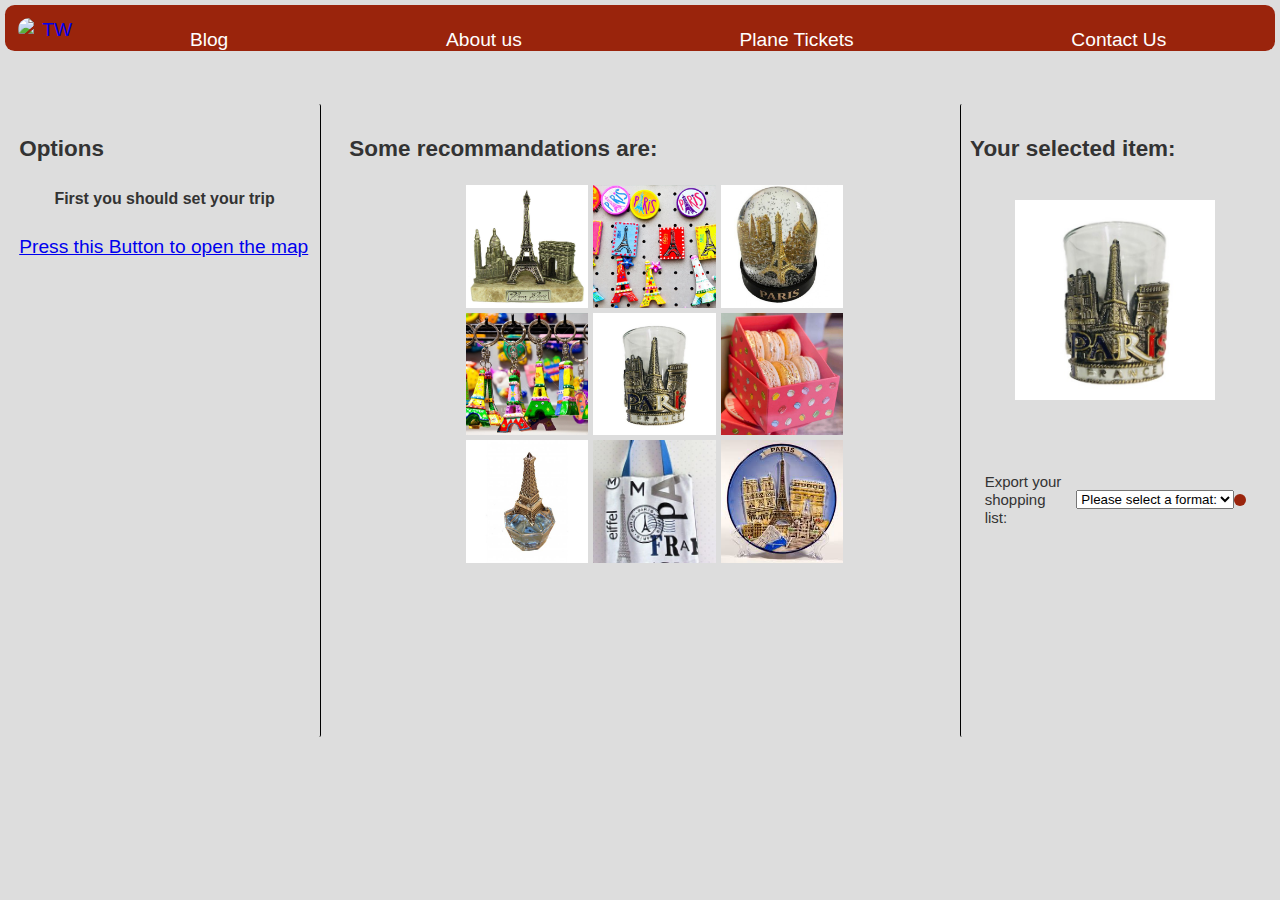
==== commit e21e8725: "csv export done" ====
--- a/index.html
+++ b/index.html
@@ -13,7 +13,7 @@
 
   <nav class="top-bar">
 	
-	<a href="index.html"><img src="proiect%20tw/Travel.jpg" alt="TW" class="logo"></a>
+	<a href="index.html"><img src="Images/Travel.jpg" alt="TW" class="logo"></a>
 	<ul>
       <li>
         <a href="https://www.google.com/search?q=travel+blog&rlz=1C1CHBF_enRO817RO817&oq=travel+blog&aqs=chrome..69i57j0l5.3070j0j7&sourceid=chrome&ie=UTF-8">Blog</a>
@@ -38,93 +38,104 @@
             <h5 class="bbox"> First you should set your trip </h5>
             <a class="bbutton" href="#popup1"> Press this Button to open the map </a>
         </div>
+		<form action="createVar.php" method="post">
         <div id="popup1" class="overlay">
-            <div class="popup">
-                <h5> Set your trip on the map </h5>
+            <div class="popup" style="width: max-content">
+                <h5> Choose the cities you'll visit during your trip </h5>
                 <a class="close" href="#">&times;</a>
-                <div class="content">
-                    <p> Embeeded map API </p>
-					<div class="mapouter">
-					<div class="gmap_canvas">
-					<iframe style="width:450px; height:300px; border:none; display:block; overflow: hidden; margin: auto" id="gmap_canvas" src="https://maps.google.com/maps?q=university%20of%20san%20francisco&t=&z=1&ie=UTF8&iwloc=&output=embed" >
-					</iframe>
-                    </div>
-
-					</div>
+                    <p>  </p>
+					<div class="gridcontainer">
+					<input class="item" type="checkbox" name="city1" value="Paris"> Paris<br>
+					<input class="item" type="checkbox" name="city2" value="Barcelona"> Barcelona<br>
+					<input class="item" type="checkbox" name="city3" value="Berlin"> Berlin<br>
+					<input class="item" type="checkbox" name="city4" value="Londra"> Londra<br>
+					<input class="item" type="checkbox" name="city5" value="Iasi"> Iasi<br>
+					<input class="item" type="checkbox" name="city6" value="Bucuresti"> Bucuresti<br>
+					<input class="item" type="checkbox" name="city7" value="Budapesta"> Budapesta<br>
+					<input class="item" type="checkbox" name="city8" value="Istanbul"> Istanbul<br>
+					<input class="item" type="checkbox" name="city9" value="Praga"> Praga<br>
+					<input class="item" type="checkbox" name="city10" value="Haga"> Haga<br>
+					<input class="item" type="checkbox" name="city11" value="Copenhaga"> Copenhaga<br>
+					<input class="item" type="checkbox" name="city12" value="Oslo"> Oslo<br>
+					<input class="item" type="checkbox" name="city13" value="Rio de Janeiro"> Rio de Janeiro<br>
+					<input class="item" type="checkbox" name="city14" value="Los Angeles"> Los Angeles<br>
+					<input class="item" type="checkbox" name="city15" value="New York"> New York<br>
                     <a id="buttonHide" class="buttondown" href="#hideOptions">Submit</a>
                 </div>
             </div>
         </div>
         <div id="dropD">
-		
+			
             Check the boxes for the wished souvenirs categories
 			<br><br>
-			<label class="date1"> Your trip start date:
-				<input class="date" type="date">
+			<label class="date1" > Your trip start date:
+				<input class="date" type="date" name="startDate" min="2019-06-15" max="2099-06-15" required>
 			</label>
 			<label class="date1"> Your trip end date:
-				<input class="date" type="date">
+				<input class="date" type="date"  name="endDate" min="2019-06-15" max="2099-06-15" required>
 			</label>
 			<br>
             <label class="container">Kids Toys
-                <input type="checkbox" checked="checked" name="radio">
+                <input type="checkbox" value="fun" name="attr1">
                 <span class="checkmark"></span>
             </label>
-            <label class="container">Traditional items
-                <input type="checkbox" name="radio">
+            <label class="container" >Traditional items
+                <input type="checkbox" value="historical" name="attr2">
                 <span class="checkmark"></span>
             </label>
-            <label class="container">Fashion/ Clothing
-                <input type="checkbox" name="radio">
+            <label class="container" >Fashion/ Clothing
+                <input type="checkbox" value="cosmetics" name="attr3">
                 <span class="checkmark"></span>
             </label>
-            <label class="container">10 $ Deals
-                <input type="checkbox" name="radio">
+            <label class="container" >10 $ Deals
+                <input type="checkbox" name="attr4">
                 <span class="checkmark" data-href="#dropIN"></span>
             </label>
-			<label class="container">Tehnology
-                <input type="checkbox" checked="checked" name="radio">
+			<label class="container" >Tehnology
+                <input type="checkbox" name="attr5" value="practical">
                 <span class="checkmark"></span>
             </label>
+			<button id="buttonHide" class="buttondown">Submit</button>
+			</form>
         </div>
     </section>
 	<section class="mainContent">
-        <h3>Your results are: </h3>
+        <h3>Some recommandations are: </h3>
         <div id="photo-container">
             <div class="photo-wrapper">
-            <img src="proiect%20tw/souvenirs/paris1.jpg"   class="photo-item" alt="example">
+            <img src="Images/souvenirs/paris1.jpg"   class="photo-item" alt="example">
                 <p>Price: 10$</p>
             </div>
             <div class="photo-wrapper">
-                <img src="proiect%20tw/souvenirs/paris6.jpg"   class="photo-item" alt="example">
+                <img src="Images/souvenirs/paris6.jpg"   class="photo-item" alt="example">
                 <p>Price: 20 $</p>
             </div>
             <div class="photo-wrapper">
-                <img src="proiect%20tw/souvenirs/paris2.jpg"   class="photo-item" alt="example">
+                <img src="Images/souvenirs/paris2.jpg"   class="photo-item" alt="example">
                 <p>Price: 13 $</p>
             </div>
             <div class="photo-wrapper">
-                <img src="proiect%20tw/souvenirs/paris5.jpg"   class="photo-item" alt="example">
+                <img src="Images/souvenirs/paris5.jpg"   class="photo-item" alt="example">
                 <p>Price: 15 $</p>
             </div>
             <div class="photo-wrapper">
-                <img src="proiect%20tw/souvenirs/paris7.jpg"   class="photo-item" alt="example">
+                <img src="Images/souvenirs/paris7.jpg"   class="photo-item" alt="example">
                 <p>Price: 10 $</p>
             </div>
             <div class="photo-wrapper">
-                <img src="proiect%20tw/souvenirs/paris4.jpg"   class="photo-item" alt="example">
+                <img src="Images/souvenirs/paris4.jpg"   class="photo-item" alt="example">
                 <p>Price: 10 $</p>
             </div>
             <div class="photo-wrapper">
-                <img src="proiect%20tw/souvenirs/paris9.jpg"   class="photo-item" alt="example">
+                <img src="Images/souvenirs/paris9.jpg"   class="photo-item" alt="example">
                 <p>Price: 10 $</p>
             </div>
             <div class="photo-wrapper">
-                <img src="proiect%20tw/souvenirs/paris8.jpg"   class="photo-item" alt="example">
+                <img src="Images/souvenirs/paris8.jpg"   class="photo-item" alt="example">
                 <p>Price: 10 $</p>
             </div>
             <div class="photo-wrapper">
-                <img src="proiect%20tw/souvenirs/paris3.jpg"   class="photo-item" alt="example">
+                <img src="Images/souvenirs/paris3.jpg"   class="photo-item" alt="example">
                 <p>Price: 10 $</p>
             </div>
         </div>
@@ -133,10 +144,7 @@
 	<section class="rightSide">
         <h3>Your selected item: </h3>
         <div class ="buyitem">
-        <img src="proiect%20tw/souvenirs/paris7.jpg" width="200" alt="example" >
-        <p style="text-align: center">Price: 10 $</p>
-        <p style="text-align: center">Quantity <input type="number" name="quantity" min="1" max="5"></p>
-        <button>Buy online!</button>
+        <img src="Images/souvenirs/paris7.jpg" width="200" alt="example" >
         </div>
         <div id="export">
             <p>Export your shopping list: </p><select>
--- a/style.css
+++ b/style.css
@@ -22,7 +22,6 @@
 
 
 nav {
-    position: relative;
     z-index: 10;
     margin: 0.25em;
     position: sticky;
@@ -90,6 +89,7 @@
     text-align: left;
     border-left: 5px #00a;
     border-right: 5px #00a;
+    color: white;
 }
 
 nav li a:hover {
@@ -234,8 +234,6 @@
     padding: 20px;
     background: #fff;
     border-radius: 5px;
-    width: 56%;
-    height: 70%;
     background: rgba(240, 240, 240, 1);
     position: relative;
     transition: all 2s ease-in-out;
@@ -243,10 +241,10 @@
 }
 
 .popup h5 {
-    left: 5%;
     margin-top: 0;
     color: #333;
     font-family: Tahoma, Arial, sans-serif;
+    padding: 10px;
 }
 .popup .close {
     position: absolute;
@@ -261,11 +259,17 @@
 .popup .close:hover {
     color: hsl(240, 100%, 95%);
 }
-.popup .content {
-    text-align: center;
-    display: block;
-    max-height: 30%;
-    overflow: auto;
+.popup .gridcontainer {
+    display: grid;
+	padding: 10px;
+    grid-template-columns: 20px 200px;
+}
+
+.popup .gridcontainer .item {
+	text-align: left;
+	padding: 10px;
+	background-color: rgba(111,41,97,.3);
+	border: 2px solid rgba(111,41,97,.5);
 }
 
 .popup .buttondown {
@@ -279,8 +283,8 @@
     cursor: pointer;
     transition: all 0.3s ease-out;
     text-align: center;
-    right: 1%;
-    bottom: 1%;
+    right: 2%;
+    bottom: 2%;
 }
 
 .popup .buttondown:hover {
@@ -727,5 +731,5 @@
 }
 
 .mapouter{position:absolute;text-align:right;height:85%;width:90%;}
-.lic{position:absolute;z-index:999;bottom:-14px;right:0;font-size:11px;font-family:Arial;color:#666;}
+.lic{position:absolute;z-index:999;bottom:-14px;right:0;font-size:11px;font-family: Arial;color:#666;}
 .gmap_canvas {overflow:hidden;background:none!important;height:85%;width:90%;}